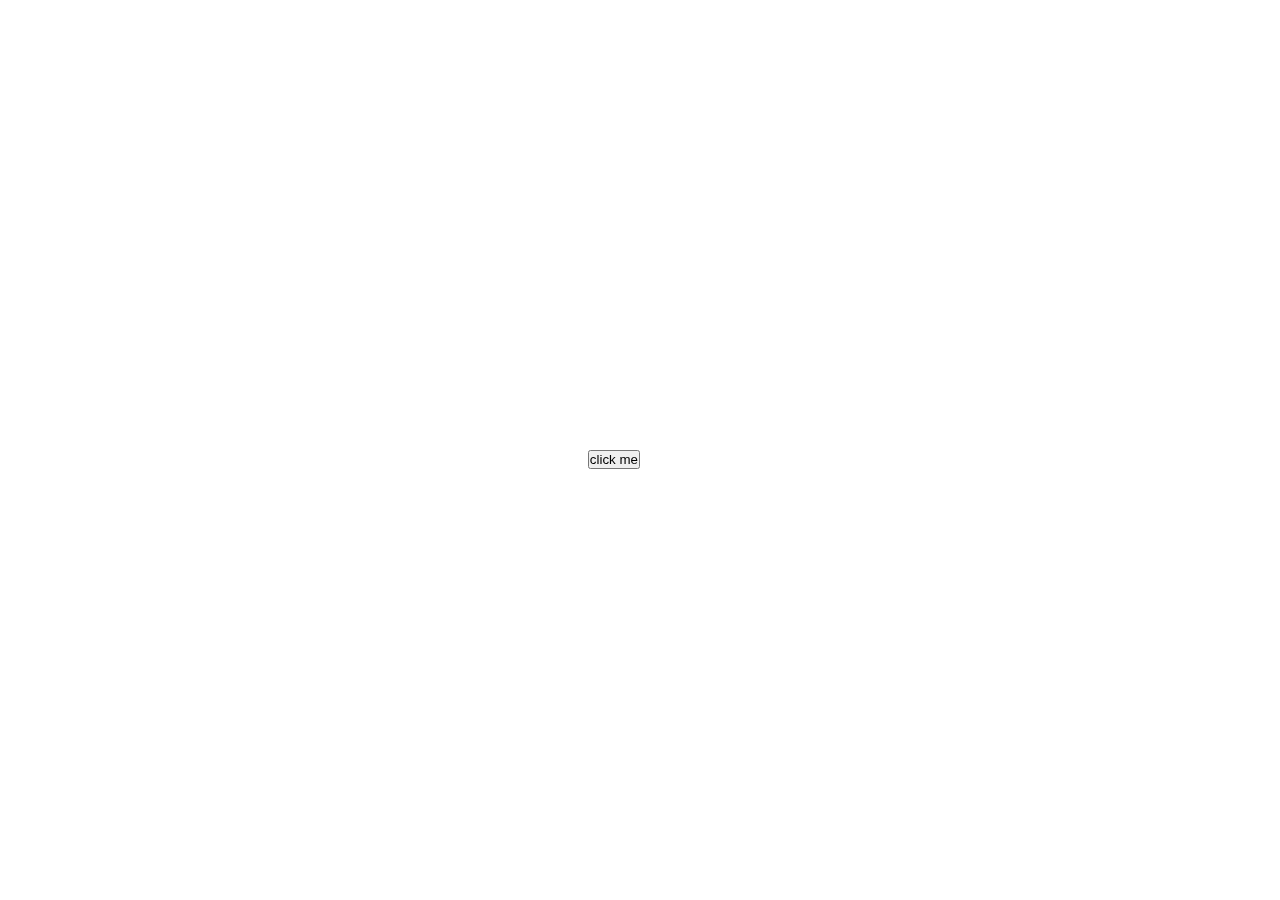
==== tost messages/index.html @ db848bc5 "init" ====
<!DOCTYPE html>
<html lang="en">
<head>
    <meta charset="UTF-8">
    <meta http-equiv="X-UA-Compatible" content="IE=edge">
    <meta name="viewport" content="width=device-width, initial-scale=1.0">
    <title>tost messages</title>
    <link rel="stylesheet" href="style.css">
</head>
<body>
    <div id="container"></div>
    <button id="btn">click me</button>
    <script src="script.js"></script>
</body>
</html>
---- tost messages/style.css ----
button{
    align-items: center;
    padding: 0;
    margin: 0;
    position: fixed;
    top: 50%;
    right: 50%;
}
#container{
    position: fixed;
    top: 1px;
    right: 3px;
    width: 12rem;
}

.toast{
    background-color: red;
    color: white;
    margin: 2px;
    padding: 1rem;
    
}
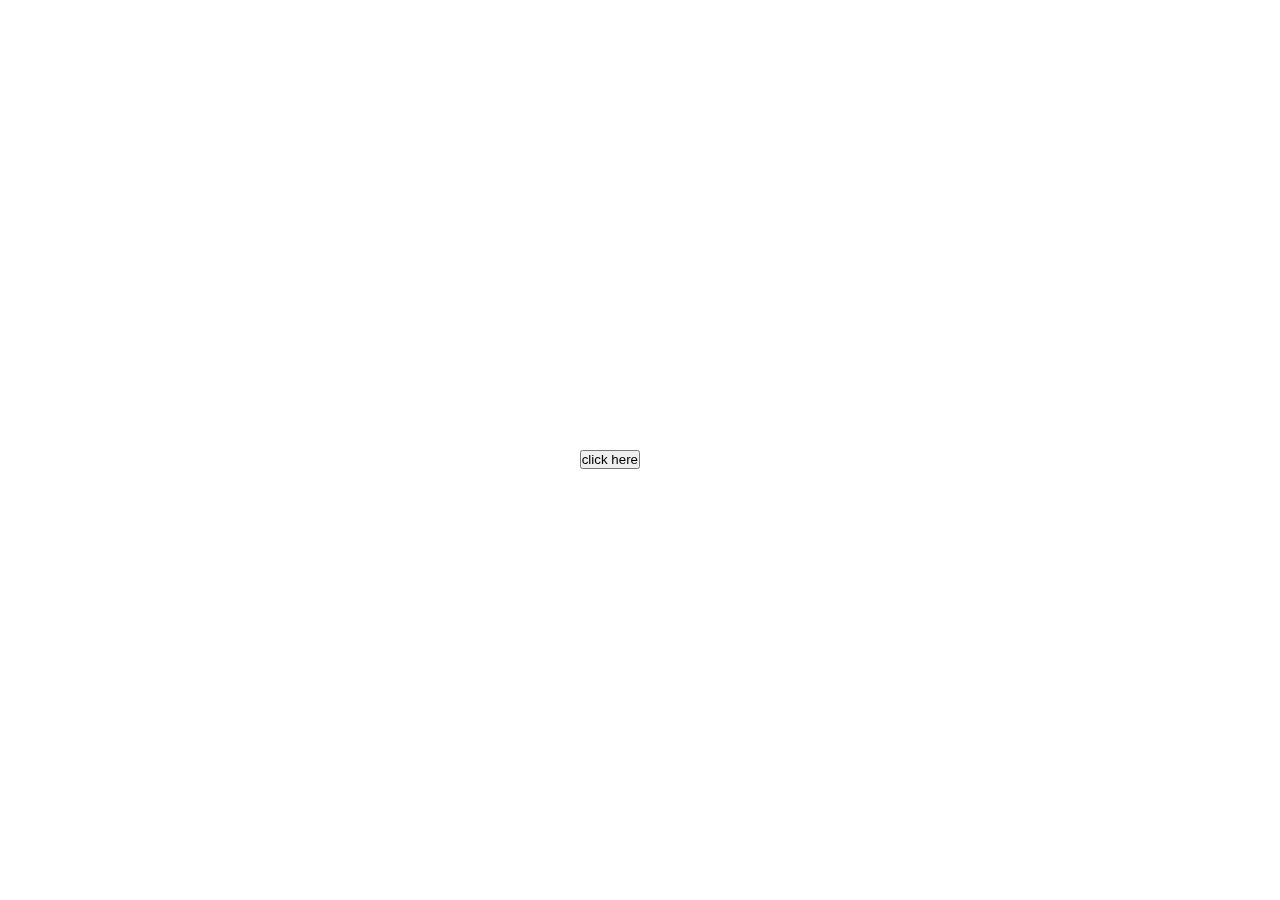
==== commit 3fe1aa2c: "tost msge" ====
--- a/tost messages/index.html
+++ b/tost messages/index.html
@@ -9,7 +9,7 @@
 </head>
 <body>
     <div id="container"></div>
-    <button id="btn">click me</button>
+    <button id="btn">click here</button>
     <script src="script.js"></script>
 </body>
 </html>--- a/tost messages/style.css
+++ b/tost messages/style.css
@@ -13,6 +13,7 @@
     right: 3px;
     width: 12rem;
 }
+/* */
 
 .toast{
     background-color: red;
